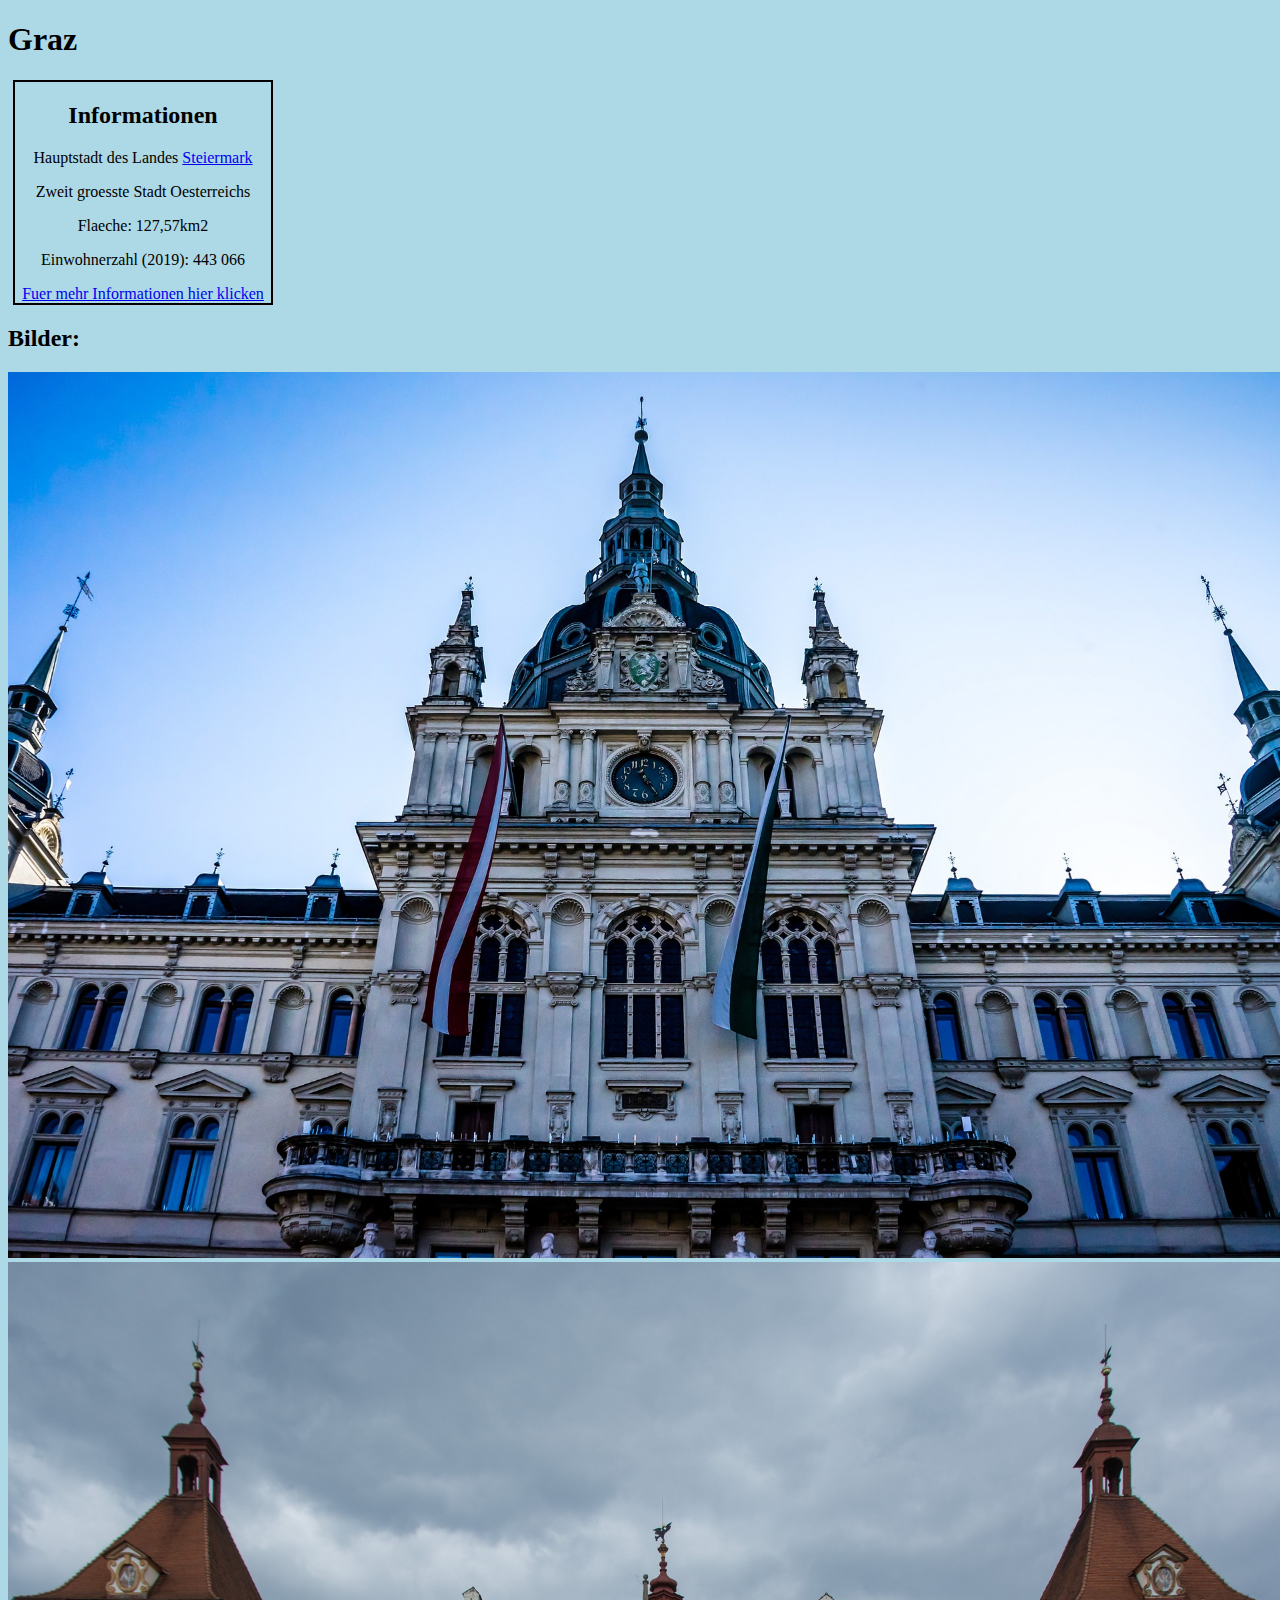
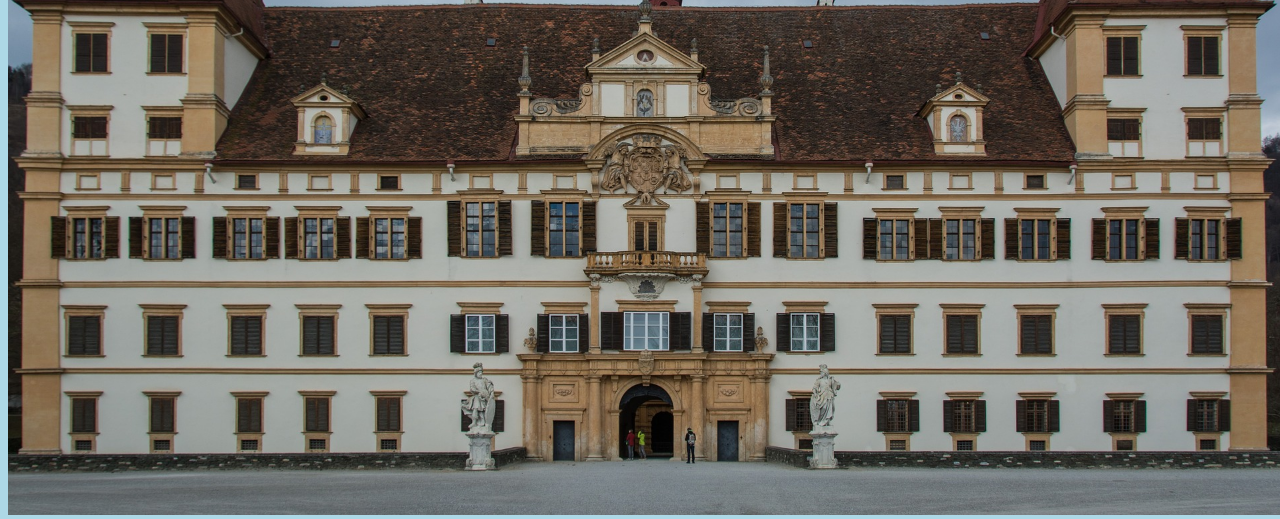
==== index.html @ 799d158a "Change some clean issues" ====
<!DOCTYPE html>
<html>
	<head>
		<title>Graz</title>
		<meta http-equiv="content-type" content="text/html; charset=utf-8"/>
		<link rel="stylesheet" type="text/css" href="mystyle.css" media="screen" />
	</head>
	<body>
		<h1>Graz</h1>
		<div id="information">
		<h2>Informationen</h2>
		
		<p>Hauptstadt des Landes <a href="steiermark.html"> Steiermark </a></p>
		<p>Zweit groesste Stadt Oesterreichs</p>
		<p>Flaeche: 127,57km2<p>
		<p>Einwohnerzahl (2019): 443 066</p>
		<a href="http://www.graz.at/" target="_blank">Fuer mehr Informationen hier klicken</a>
		</div>
		<h2>Bilder:</h2>
		
		<div id="bilder">
		<img src="media/Rathaus.jpg" alt="Rathaus Graz">
		
		<a href="schloss_eggenberg.html">
		<img src="media/schloss_eggenberg.jpg" alt=" Schloss Eggenberg">
		</a>
		</div>
	</body>
</html>
---- mystyle.css ----
@charset "UTF-8";

#table{
	background-color: lightgreen;
}

#besinderheiten{
	font-family:italic;
}

#overflowprob{
	overflow:hidden;
}

#information{
	width: 20%;
	border: 2px solid black;
	
	margin:0px 5px 0px;
	text-align:center;
}

#information_long{
	width: 25%;
	border: 2px solid black;
	
	margin:0px 5px 0px;
	text-align:center;
}

iframe { 
	width:100% ;
    height:100% ;
    border:none ;
}


body, html { width:100% ;
    height:100% ;
}

table, td, th {
  border: 1px solid black;
}

table {
  border-collapse: collapse;
}

p.kursiv{
	font-style:italic;
}

body{
	background-color: lightblue;
}

h1{
	font-family:verdana, serif;
	font-weight:bold;
}

h2{
	font-family:verdana, serif;
	font-weight:bold;
}

h3{
	font-family:verdana, serif;
	font-weight:bold;
}

h4{
	font-family:verdana, serif;
	font-weight:bold;
}

h5{
	font-family:verdana, serif;
	font-weight:bold;
}

h6{
	font-family:verdana, serif;
	font-weight:bold;
}

p{
	font-family:georgian, serif;
}

img{
	width:100%;
	height:100%;
}
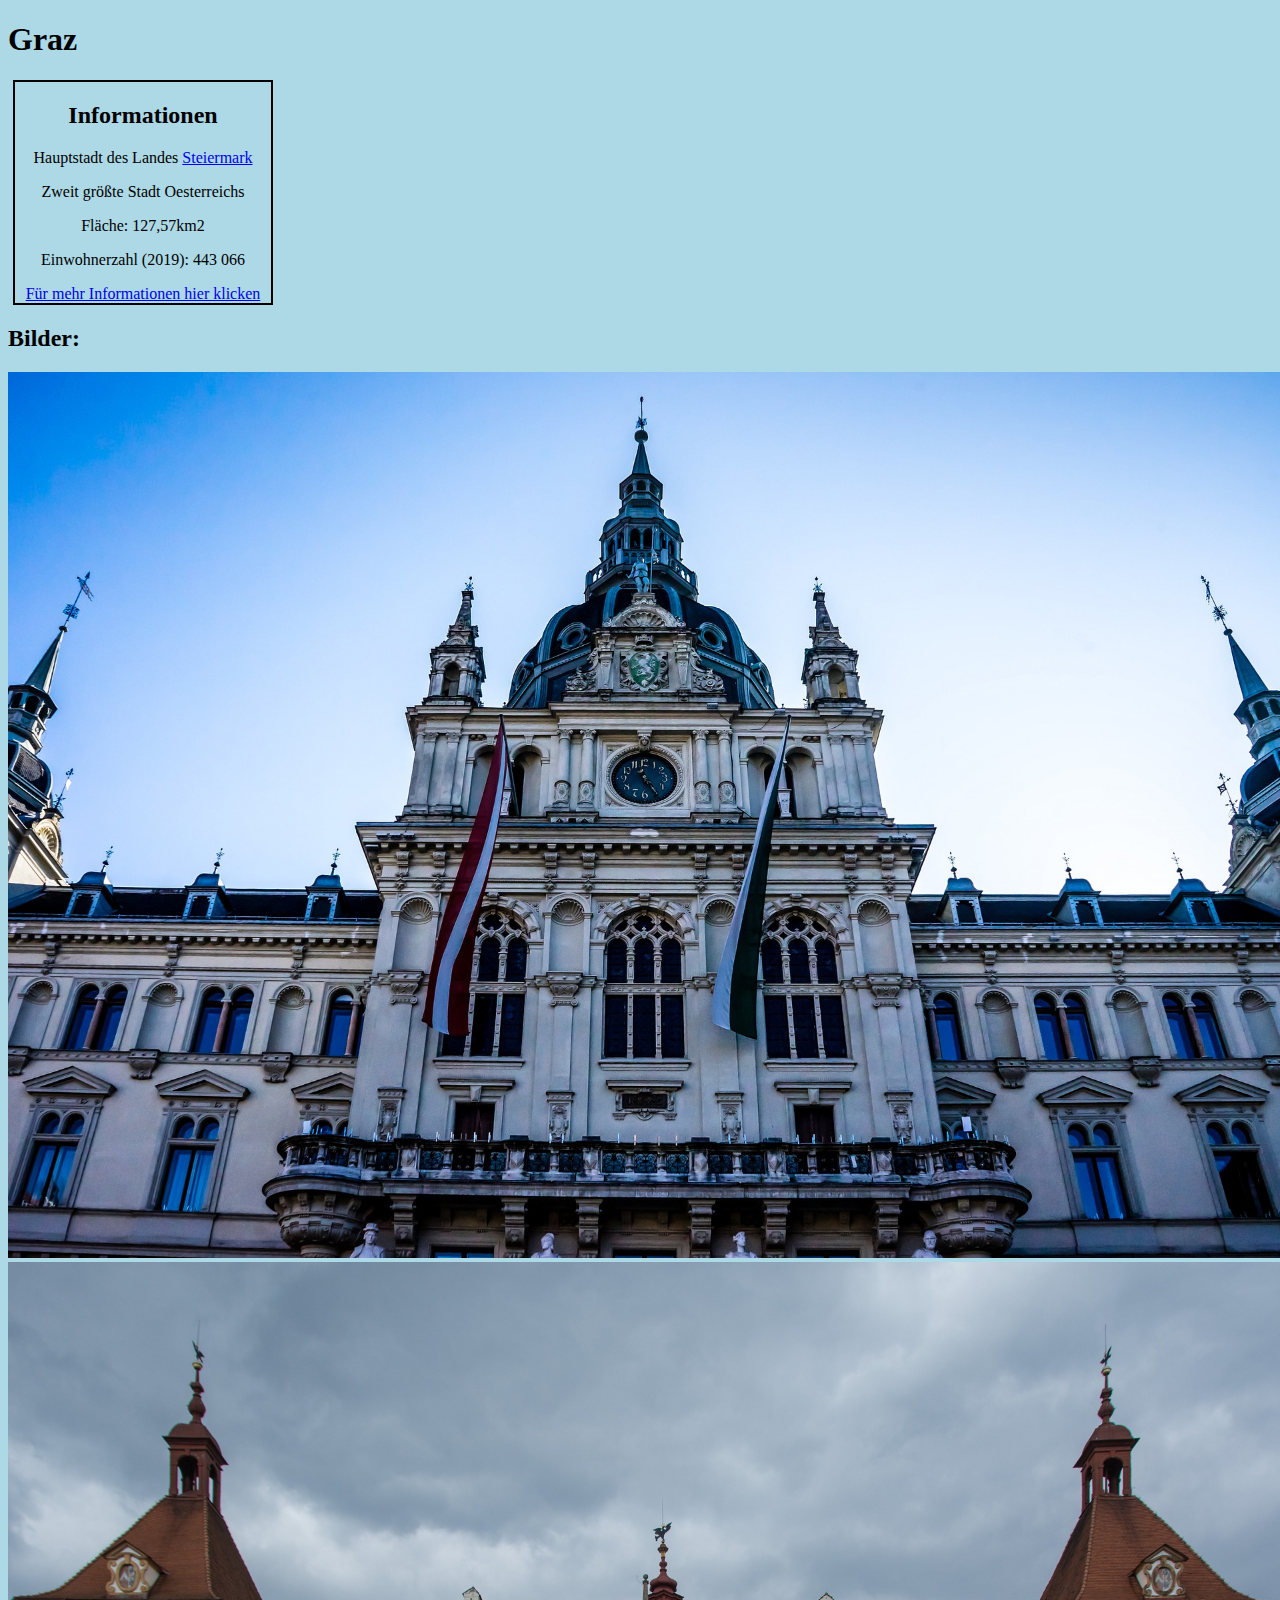
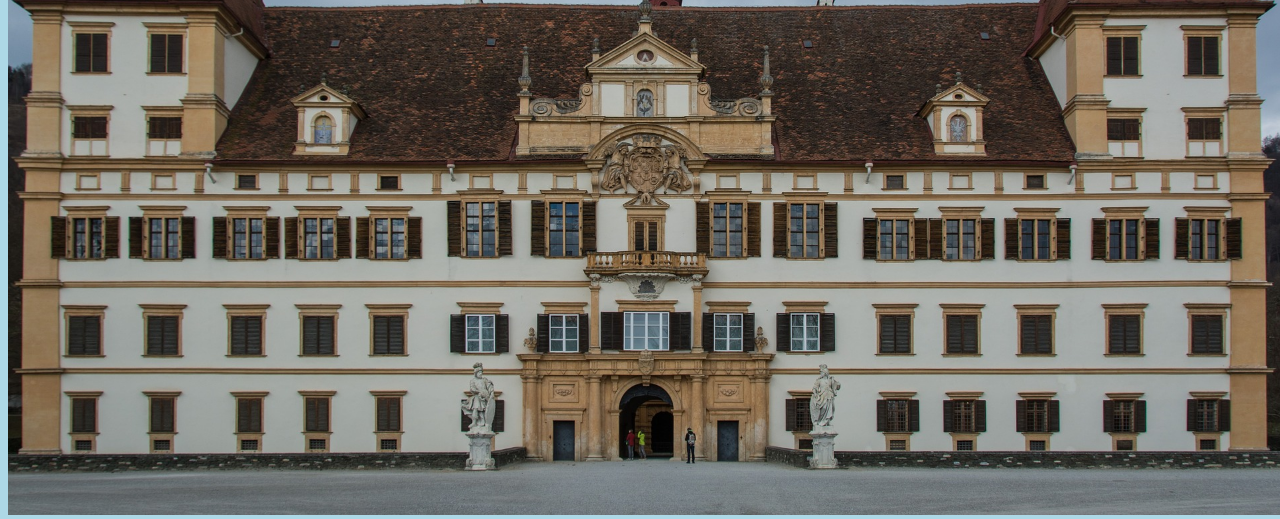
==== commit 569c9aa5: "Problems with UTF-8 solve" ====
--- a/index.html
+++ b/index.html
@@ -1,29 +1,29 @@
-<!DOCTYPE html>
+﻿<!DOCTYPE html>
 <html>
 	<head>
+		<meta charset="UTF-8">
 		<title>Graz</title>
-		<meta http-equiv="content-type" content="text/html; charset=utf-8"/>
 		<link rel="stylesheet" type="text/css" href="mystyle.css" media="screen" />
 	</head>
 	<body>
 		<h1>Graz</h1>
 		<div id="information">
-		<h2>Informationen</h2>
+			<h2>Informationen</h2>
 		
-		<p>Hauptstadt des Landes <a href="steiermark.html"> Steiermark </a></p>
-		<p>Zweit groesste Stadt Oesterreichs</p>
-		<p>Flaeche: 127,57km2<p>
-		<p>Einwohnerzahl (2019): 443 066</p>
-		<a href="http://www.graz.at/" target="_blank">Fuer mehr Informationen hier klicken</a>
+			<p>Hauptstadt des Landes <a href="steiermark.html"> Steiermark </a></p>
+			<p>Zweit größte Stadt Oesterreichs</p>
+			<p>Fläche: 127,57km2<p>
+			<p>Einwohnerzahl (2019): 443 066</p>
+			<a href="http://www.graz.at/" target="_blank">Für mehr Informationen hier klicken</a>
 		</div>
 		<h2>Bilder:</h2>
 		
 		<div id="bilder">
-		<img src="media/Rathaus.jpg" alt="Rathaus Graz">
+			<img src="media/Rathaus.jpg" alt="Rathaus Graz">
 		
-		<a href="schloss_eggenberg.html">
-		<img src="media/schloss_eggenberg.jpg" alt=" Schloss Eggenberg">
-		</a>
+			<a href="schloss_eggenberg.html">
+				<img src="media/schloss_eggenberg.jpg" alt=" Schloss Eggenberg">
+			</a>
 		</div>
 	</body>
 </html>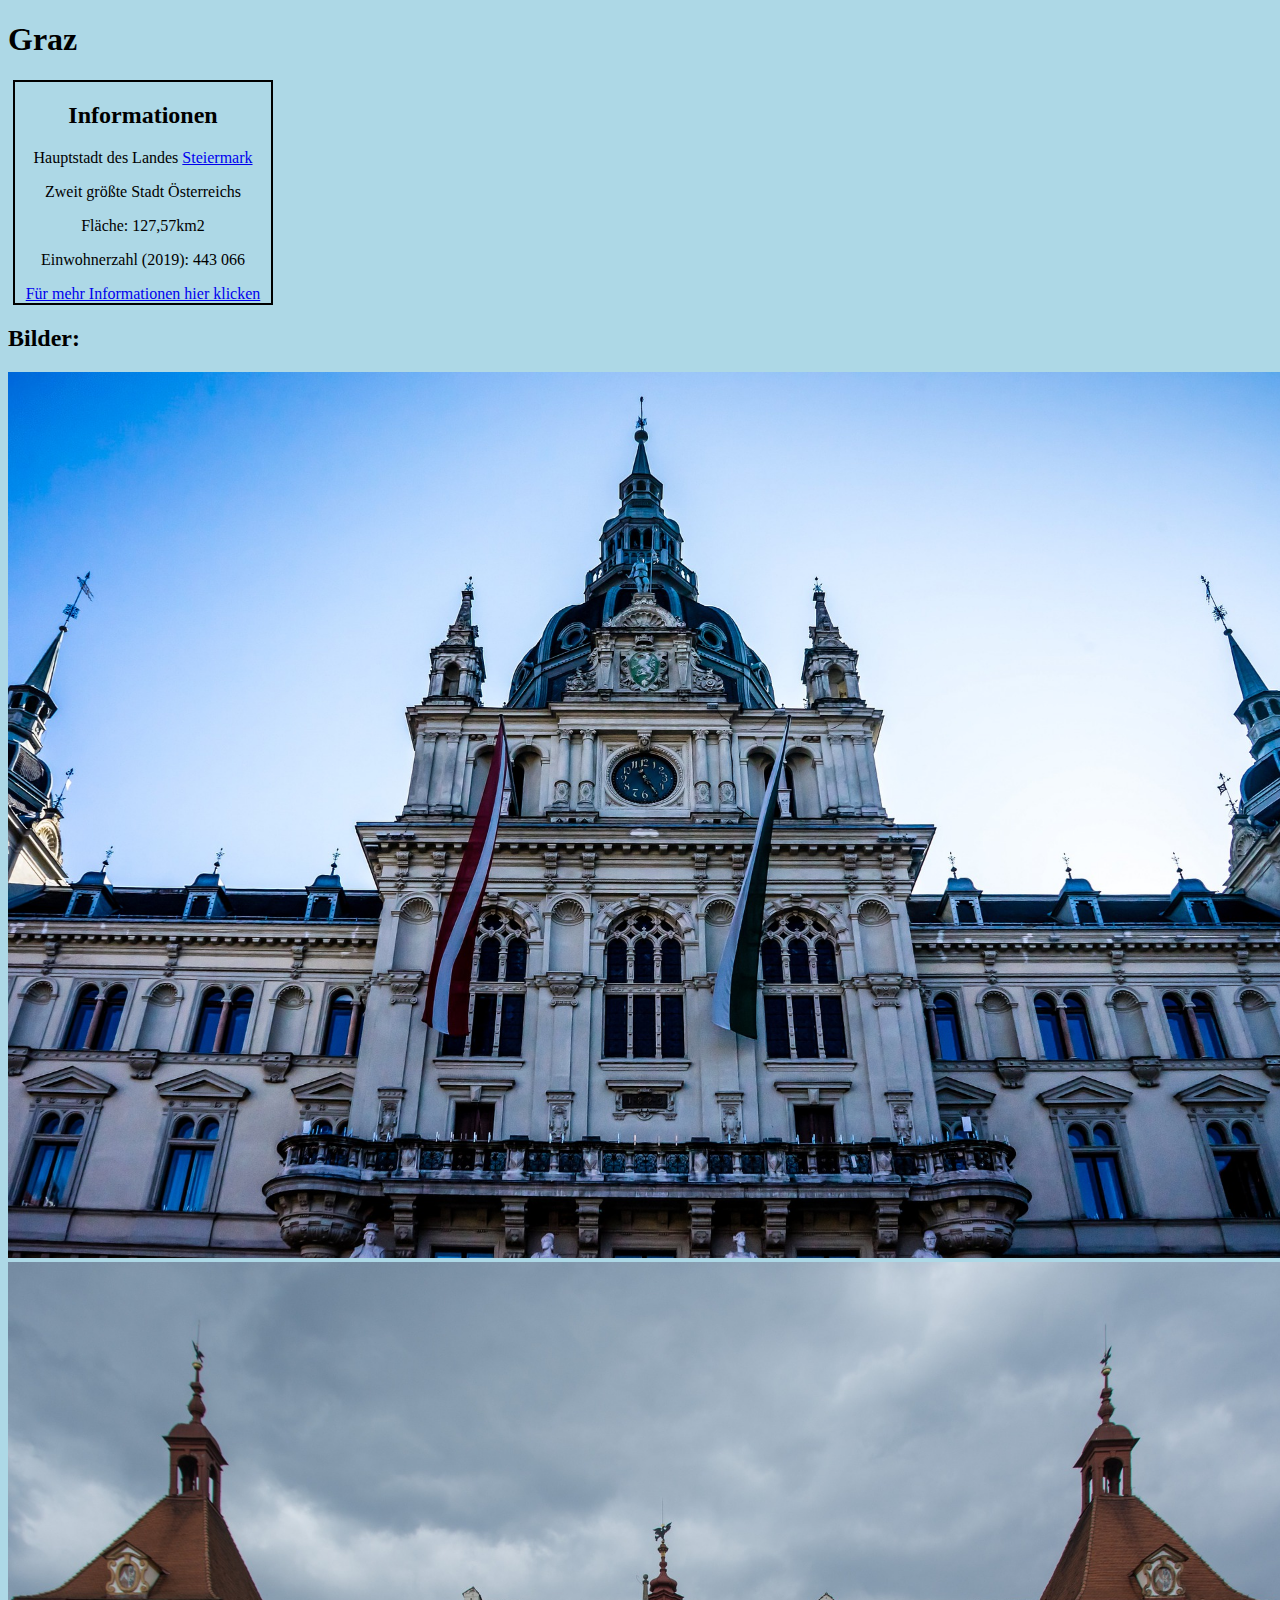
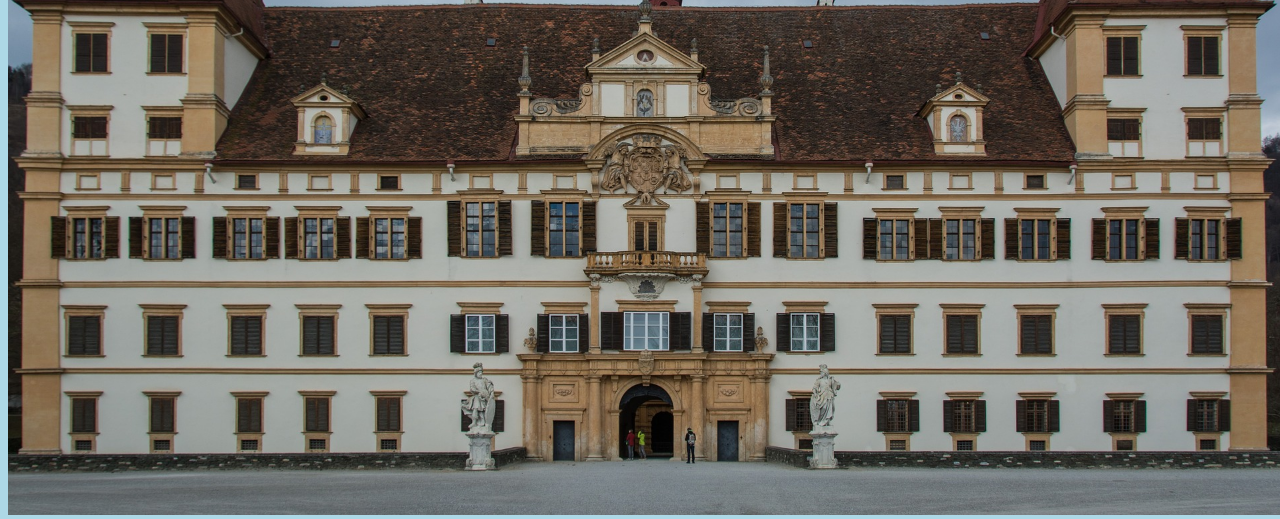
==== commit fd40dbd6: "test" ====
--- a/index.html
+++ b/index.html
@@ -1,7 +1,7 @@
 ﻿<!DOCTYPE html>
 <html>
 	<head>
-		<meta charset="UTF-8">
+		<meta http-equiv="content-type" content="text/html; charset=utf-8"/>
 		<title>Graz</title>
 		<link rel="stylesheet" type="text/css" href="mystyle.css" media="screen" />
 	</head>
@@ -11,7 +11,7 @@
 			<h2>Informationen</h2>
 		
 			<p>Hauptstadt des Landes <a href="steiermark.html"> Steiermark </a></p>
-			<p>Zweit größte Stadt Oesterreichs</p>
+			<p>Zweit größte Stadt Österreichs</p>
 			<p>Fläche: 127,57km2<p>
 			<p>Einwohnerzahl (2019): 443 066</p>
 			<a href="http://www.graz.at/" target="_blank">Für mehr Informationen hier klicken</a>
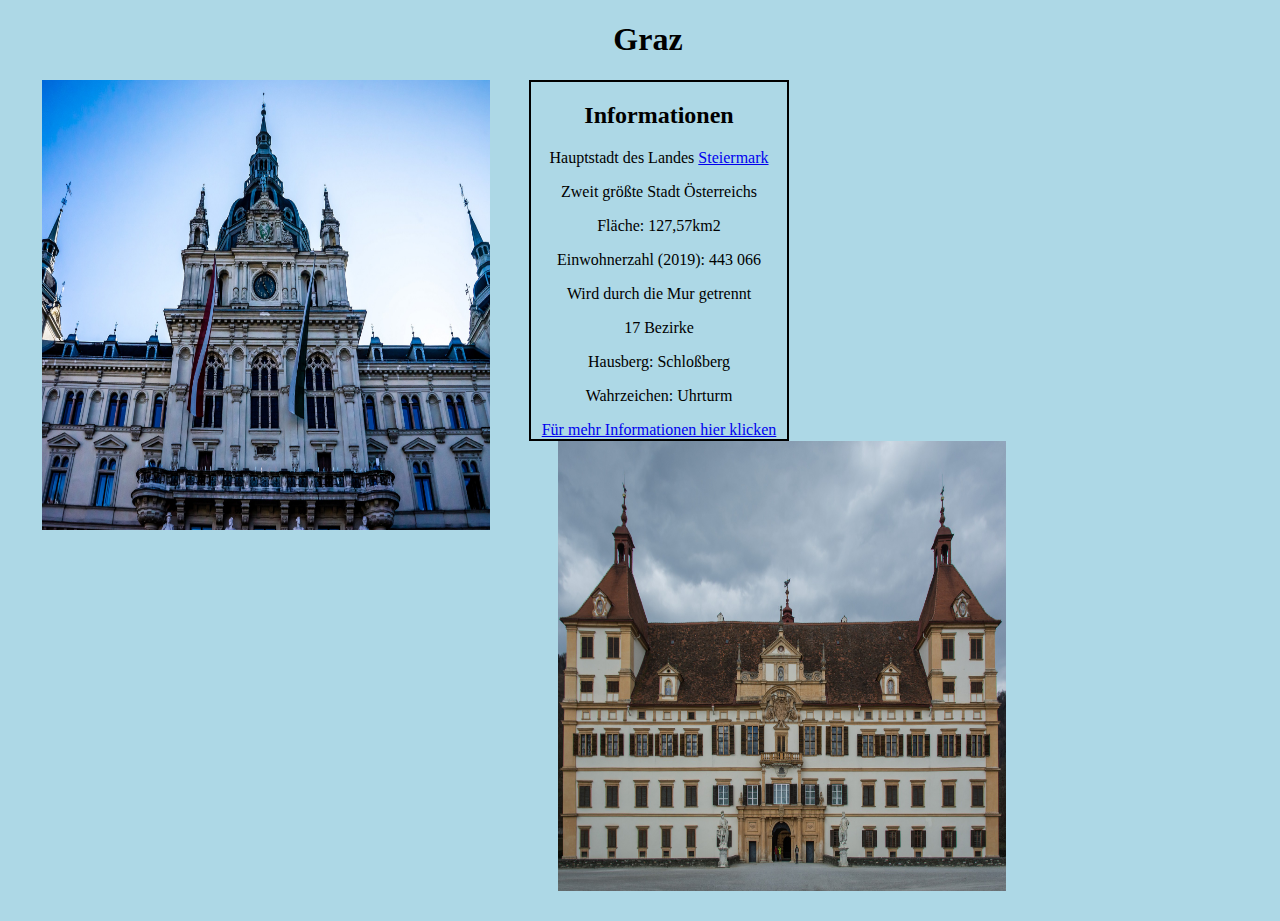
==== commit 7ba3b1d7: "Style" ====
--- a/index.html
+++ b/index.html
@@ -7,23 +7,25 @@
 	</head>
 	<body>
 		<h1>Graz</h1>
-		<div id="information">
+		
+		<img class="tiny"  src="media/Rathaus.jpg" alt="Rathaus Graz">
+		
+		<div class="left" id="information">
 			<h2>Informationen</h2>
 		
 			<p>Hauptstadt des Landes <a href="steiermark.html"> Steiermark </a></p>
 			<p>Zweit größte Stadt Österreichs</p>
 			<p>Fläche: 127,57km2<p>
 			<p>Einwohnerzahl (2019): 443 066</p>
+			<p>Wird durch die Mur getrennt</p>
+			<p>17 Bezirke</p>
+			<p>Hausberg: Schloßberg</p>
+			<p>Wahrzeichen: Uhrturm</p>
 			<a href="http://www.graz.at/" target="_blank">Für mehr Informationen hier klicken</a>
 		</div>
-		<h2>Bilder:</h2>
 		
-		<div id="bilder">
-			<img src="media/Rathaus.jpg" alt="Rathaus Graz">
-		
-			<a href="schloss_eggenberg.html">
-				<img src="media/schloss_eggenberg.jpg" alt=" Schloss Eggenberg">
-			</a>
-		</div>
+		<a href="schloss_eggenberg.html">
+			<img class="tiny" src="media/schloss_eggenberg.jpg" alt=" Schloss Eggenberg">
+		</a>
 	</body>
 </html>--- a/mystyle.css
+++ b/mystyle.css
@@ -2,6 +2,7 @@
 
 #table{
 	background-color: lightgreen;
+	margin:0px 0px 0px 39%
 }
 
 #besinderheiten{
@@ -23,9 +24,35 @@
 #information_long{
 	width: 25%;
 	border: 2px solid black;
+	margin: 100px 0px 0px 20px;
+	float:left;
+	position:absolute;
+	text-align:center;
+	z-index: -1;
+}
+
+.top{
+	margin: 20px 0px 0px 0px;
+}
+
+.small{
+	float:left;
+	margin: 0px 0px 0px 230px;
+	width:55%;
+	height:55%;
+}
+
+.tiny{
+	float:left;
+	margin: 0px 34px 0px 34px;
+	width:35%;
+	height:50%;
+}
+
+.left{
 	
-	margin:0px 5px 0px;
-	text-align:center;
+	float:left;
+	margin: 30px 0px 0px 90px;
 }
 
 iframe { 
@@ -35,7 +62,8 @@
 }
 
 
-body, html { width:100% ;
+body, html { 
+	width:100% ;
     height:100% ;
 }
 
@@ -45,6 +73,7 @@
 
 table {
   border-collapse: collapse;
+
 }
 
 p.kursiv{
@@ -58,6 +87,7 @@
 h1{
 	font-family:verdana, serif;
 	font-weight:bold;
+	text-align:center;
 }
 
 h2{
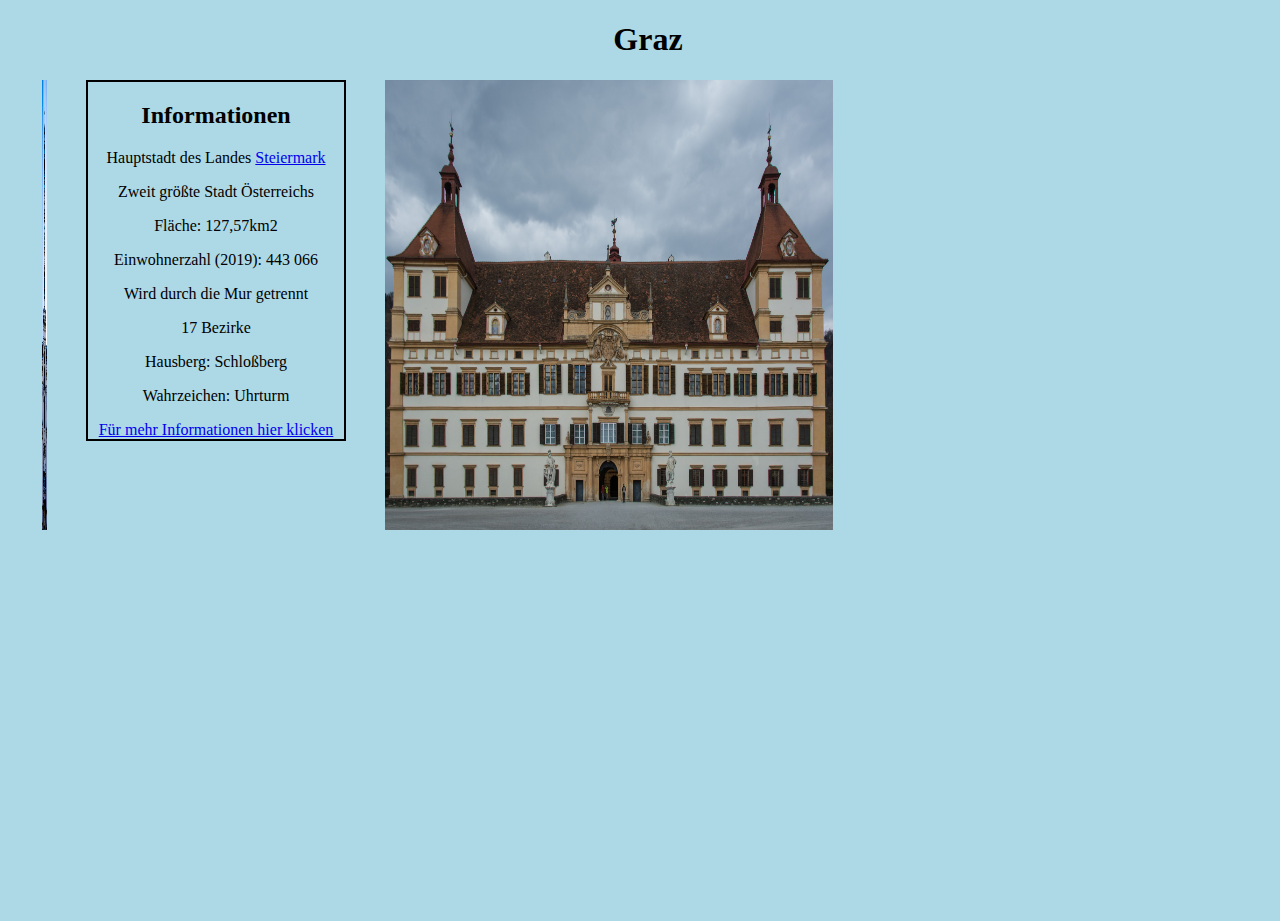
==== commit df2e345b: "test" ====
--- a/index.html
+++ b/index.html
@@ -8,7 +8,7 @@
 	<body>
 		<h1>Graz</h1>
 		
-		<img class="tiny"  src="media/Rathaus.jpg" alt="Rathaus Graz">
+		<img class="tiny" src="media/Rathaus.jpg" alt="Rathaus Graz" style="width:5px">
 		
 		<div class="left" id="information">
 			<h2>Informationen</h2>
--- a/mystyle.css
+++ b/mystyle.css
@@ -117,9 +117,4 @@
 
 p{
 	font-family:georgian, serif;
-}
-
-img{
-	width:100%;
-	height:100%;
 }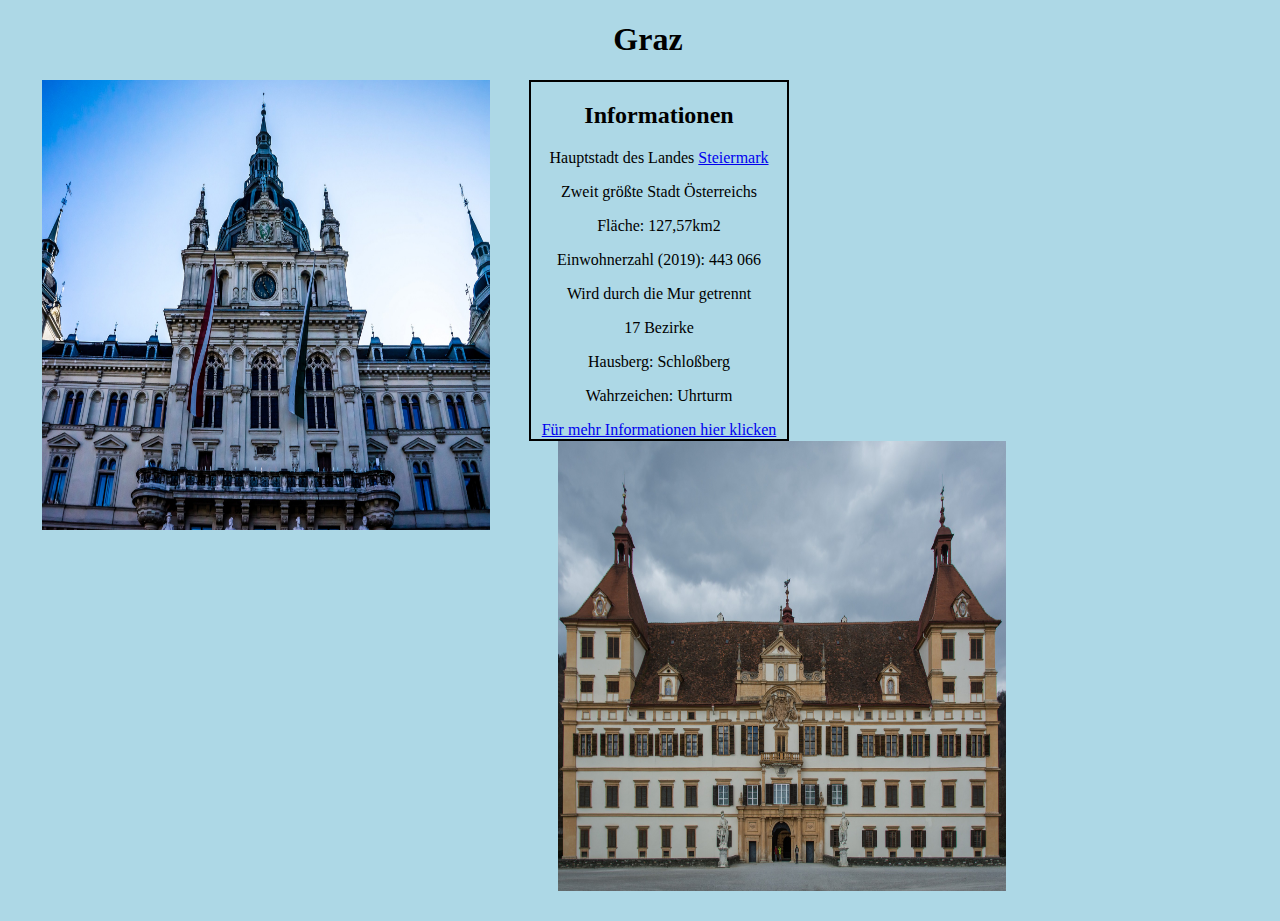
==== commit 018a56ca: "test" ====
--- a/index.html
+++ b/index.html
@@ -8,7 +8,7 @@
 	<body>
 		<h1>Graz</h1>
 		
-		<img class="tiny" src="media/Rathaus.jpg" alt="Rathaus Graz" style="width:5px">
+		<img class="tiny" src="media/Rathaus.jpg" alt="Rathaus Graz">
 		
 		<div class="left" id="information">
 			<h2>Informationen</h2>
